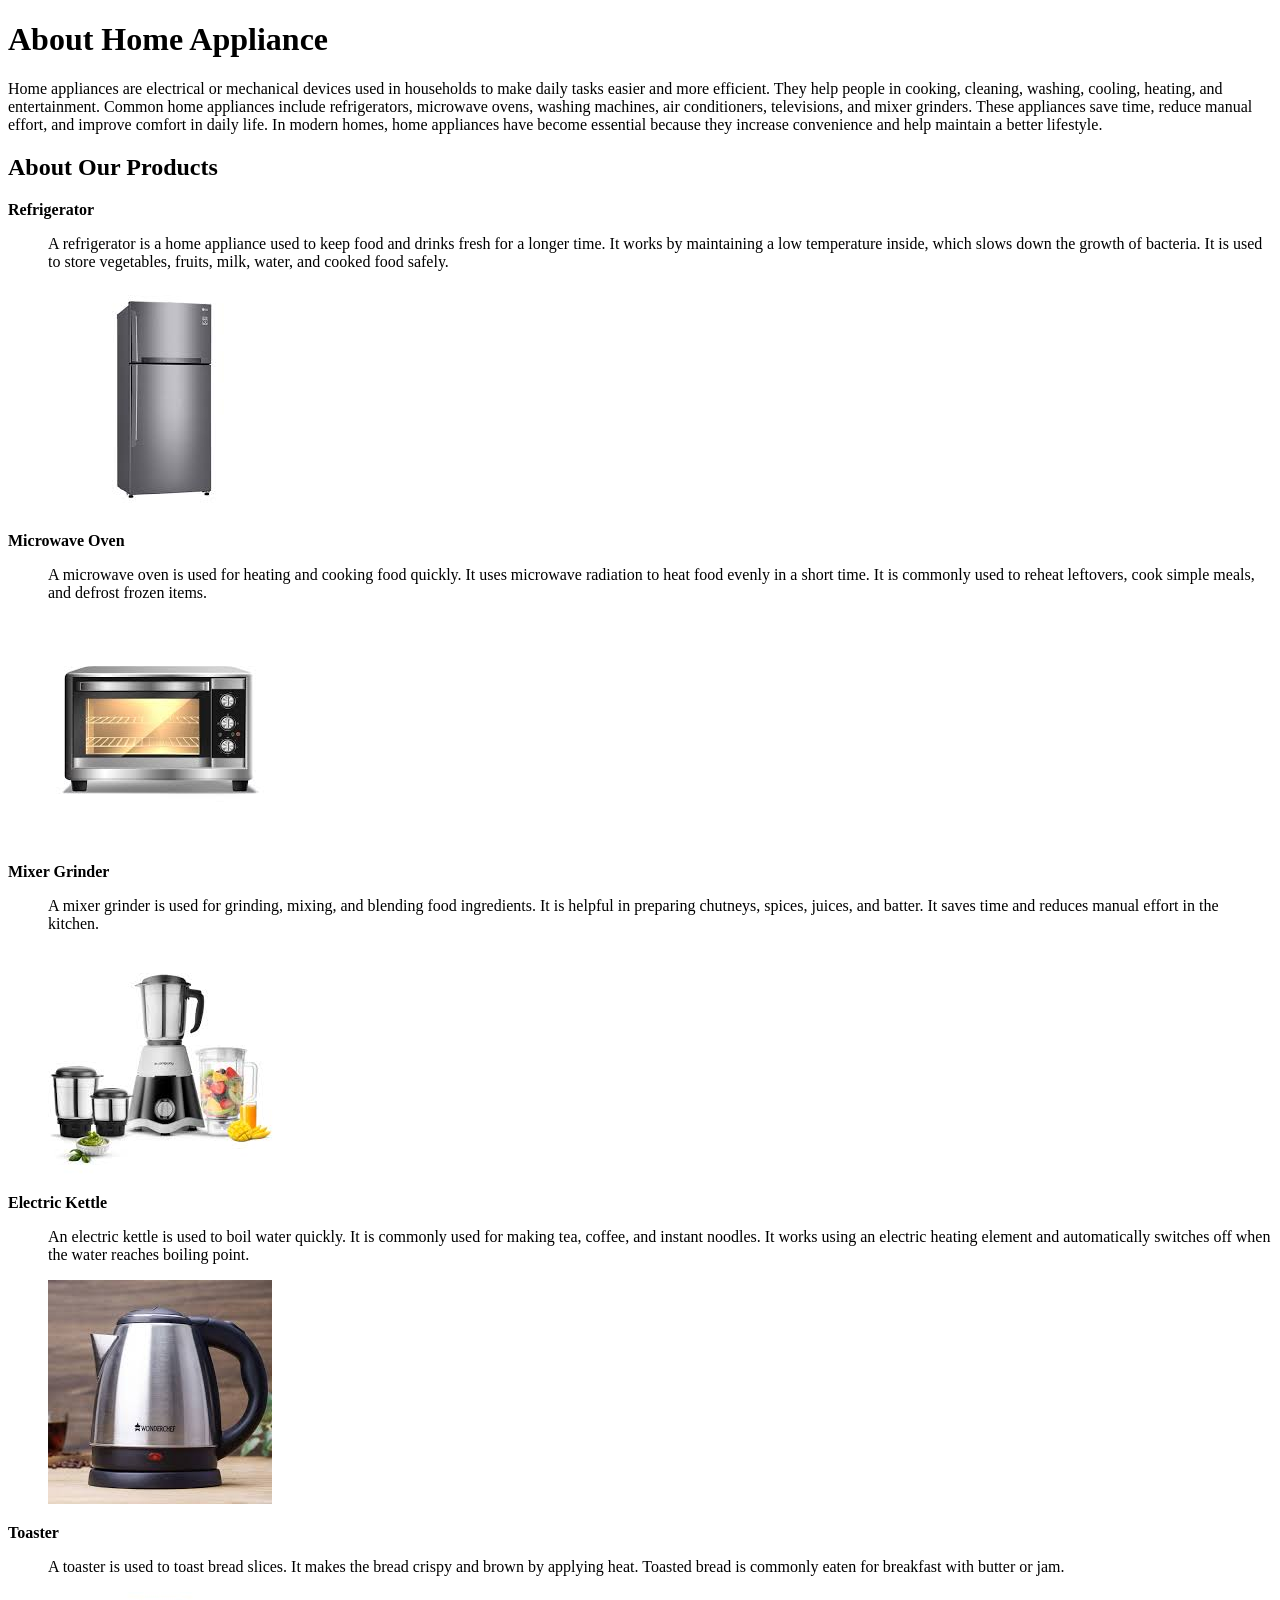
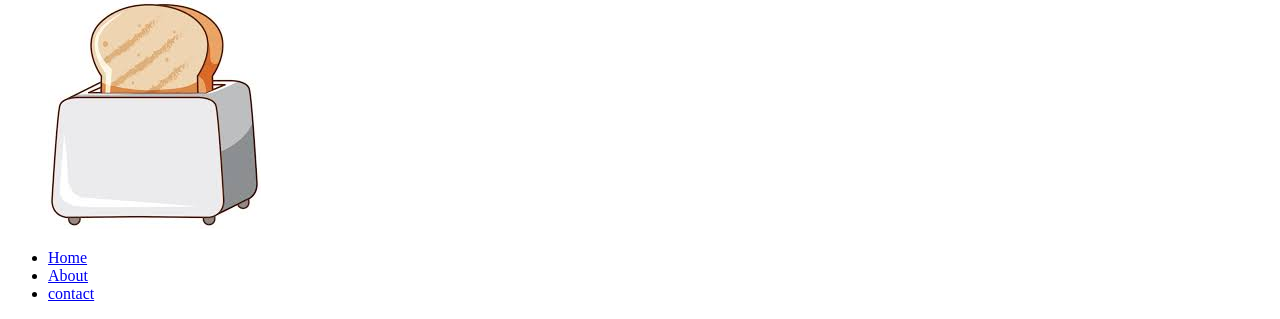
==== about.html @ 324fb427 "Add files via upload" ====
<!DOCTYPE html>
<html lang="en">
<head>
    <meta charset="UTF-8">
    <meta name="viewport" content="width=device-width, initial-scale=1.0">
    <title>About</title>
    <link rel="icon" href="aboutimg.png">
</head>
<body>

    <div>
        <h1>About Home Appliance</h1>
        <p>Home appliances are electrical or mechanical devices used in households to make daily tasks easier 
            and more efficient. They help people in cooking, cleaning, washing, cooling, heating, and entertainment.
             Common home appliances include refrigerators, microwave ovens, washing machines, air conditioners,
              televisions, and mixer grinders. These appliances save time, reduce manual effort,
               and improve comfort in daily life. In modern homes, home appliances have become
                essential because they increase convenience and help maintain a better lifestyle.</p>
    </div>

    <div>
        <h2>About Our Products</h2>
        <dl>
            <dt><strong>Refrigerator</strong></dt>
            <dd>
                <p>
                A refrigerator is a home appliance used to keep food and drinks fresh for a longer time.
                 It works by maintaining a low temperature inside, which slows down the growth of bacteria.
                  It is used to store vegetables, fruits, milk, water, and cooked food safely.
                </p>
                <img src="Refrigerator.jpg" alt="Not a valid request">
                </dd>
        </dl>
        

        <dl>
            <dt><strong>Microwave Oven</strong></dt>
            <dd>
                <p>
                A microwave oven is used for heating and cooking food quickly. 
                It uses microwave radiation to heat food evenly in a short time. It is commonly used to reheat
                 leftovers, cook simple meals, and defrost frozen items.
                </p>
                <img src="oven.jpg" alt="Not valid request">
            </dd>
        </dl>

        <dl>
            <dt><strong>Mixer Grinder</strong></dt>
            <dd>
                <p>
                A mixer grinder is used for grinding, mixing, and blending food ingredients.
                 It is helpful in preparing chutneys, spices, juices, and batter.
                  It saves time and reduces manual effort in the kitchen.
                </p>
                <img src="grinder.jpg" alt="Not a valid request">
            </dd>
        </dl>

        <dl>
            <dt><strong>Electric Kettle</strong></dt>
            <dd>
                <p>
                An electric kettle is used to boil water quickly.
                 It is commonly used for making tea, coffee, and instant noodles.
                  It works using an electric heating element and automatically switches off when the 
                  water reaches boiling point.
                </p>
                <img src="kettle.jpg" alt="Not a valid request">
            </dd>
        </dl>

        <dl>
            <dt><strong>Toaster</strong></dt>
            <dd>
                <p>
                A toaster is used to toast bread slices. It makes the bread crispy and brown by applying heat.
                 Toasted bread is commonly eaten for breakfast with butter or jam.
                </p>
                <img src="toaster.jpg" alt="Not a valid request">
            </dd>
        </dl>
    </div>

        <div>
    <nav>
    <ul>
        <li><a href="index.html" target="_blank">Home</a></li>
        <li><a href="about.html" target="_self">About</a></li>
        <li><a href="contact.html" target="_blank">contact</a></li>
    </ul>
    </nav>
    </div>

    
</body>
</html>
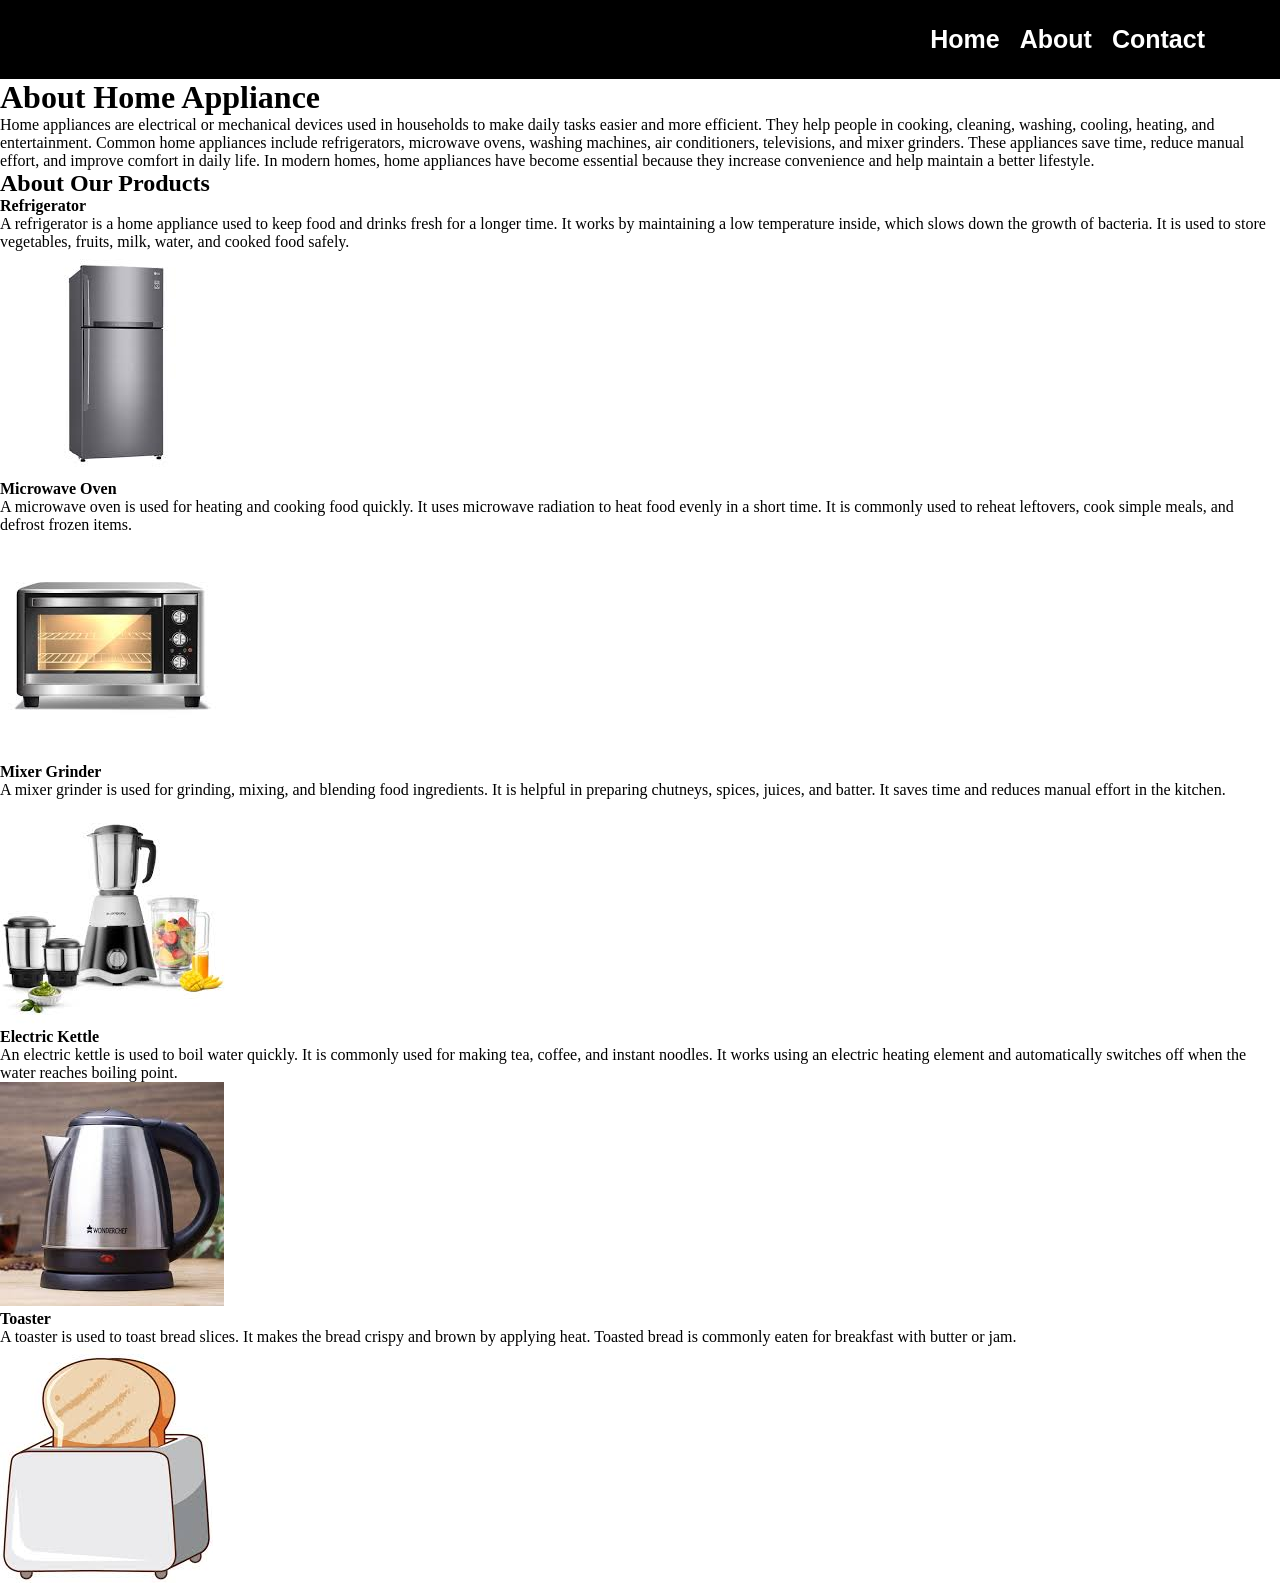
==== commit befd1fef: "Add files via upload" ====
--- a/about.html
+++ b/about.html
@@ -5,8 +5,19 @@
     <meta name="viewport" content="width=device-width, initial-scale=1.0">
     <title>About</title>
     <link rel="icon" href="aboutimg.png">
+    <link rel="stylesheet" href="style.css">
 </head>
 <body>
+
+    <div class="header">
+    <nav>
+    <ul class="list2">
+        <li><a href="index.html" target="_blank">Home</a></li>
+        <li><a href="about.html" target="_self">About</a></li>
+        <li><a href="contact.html" target="_blank">Contact</a></li>
+    </ul>
+    </nav>
+    </div>
 
     <div>
         <h1>About Home Appliance</h1>
@@ -82,15 +93,7 @@
         </dl>
     </div>
 
-        <div>
-    <nav>
-    <ul>
-        <li><a href="index.html" target="_blank">Home</a></li>
-        <li><a href="about.html" target="_self">About</a></li>
-        <li><a href="contact.html" target="_blank">contact</a></li>
-    </ul>
-    </nav>
-    </div>
+
 
     
 </body>
--- a/style.css
+++ b/style.css
@@ -0,0 +1,61 @@
+*{
+    margin: 0%;
+    padding: 0%;
+}
+
+.header{
+    background-color: black;
+    padding: 25px 25px;
+}
+
+.list1{
+    display: flex;
+    justify-content: end;
+    list-style: none;
+    font-size: 25px;
+    font-family: Arial, Helvetica, sans-serif;
+    font-weight: bold;
+    gap: 20px;
+    padding-right: 50px;
+}
+
+
+.list1 a{
+    text-decoration: none;
+    color: white;
+}
+
+
+.list2{
+    display: flex;
+    justify-content: end;
+    list-style: none;
+    font-size: 25px;
+    font-family: Arial, Helvetica, sans-serif;
+    font-weight: bold;
+    gap: 20px;
+    padding-right: 50px;
+
+}
+
+.list2 a{
+    text-decoration: none;
+    color: white;
+}
+
+.list3{
+    display: flex;
+    justify-content: end;
+    list-style: none;
+    font-size: 25px;
+    font-family: Arial, Helvetica, sans-serif;
+    font-weight: bold;
+    gap: 20px;
+    padding-right: 50px;
+
+}
+
+.list3 a{
+    text-decoration: none;
+    color: white;
+}
